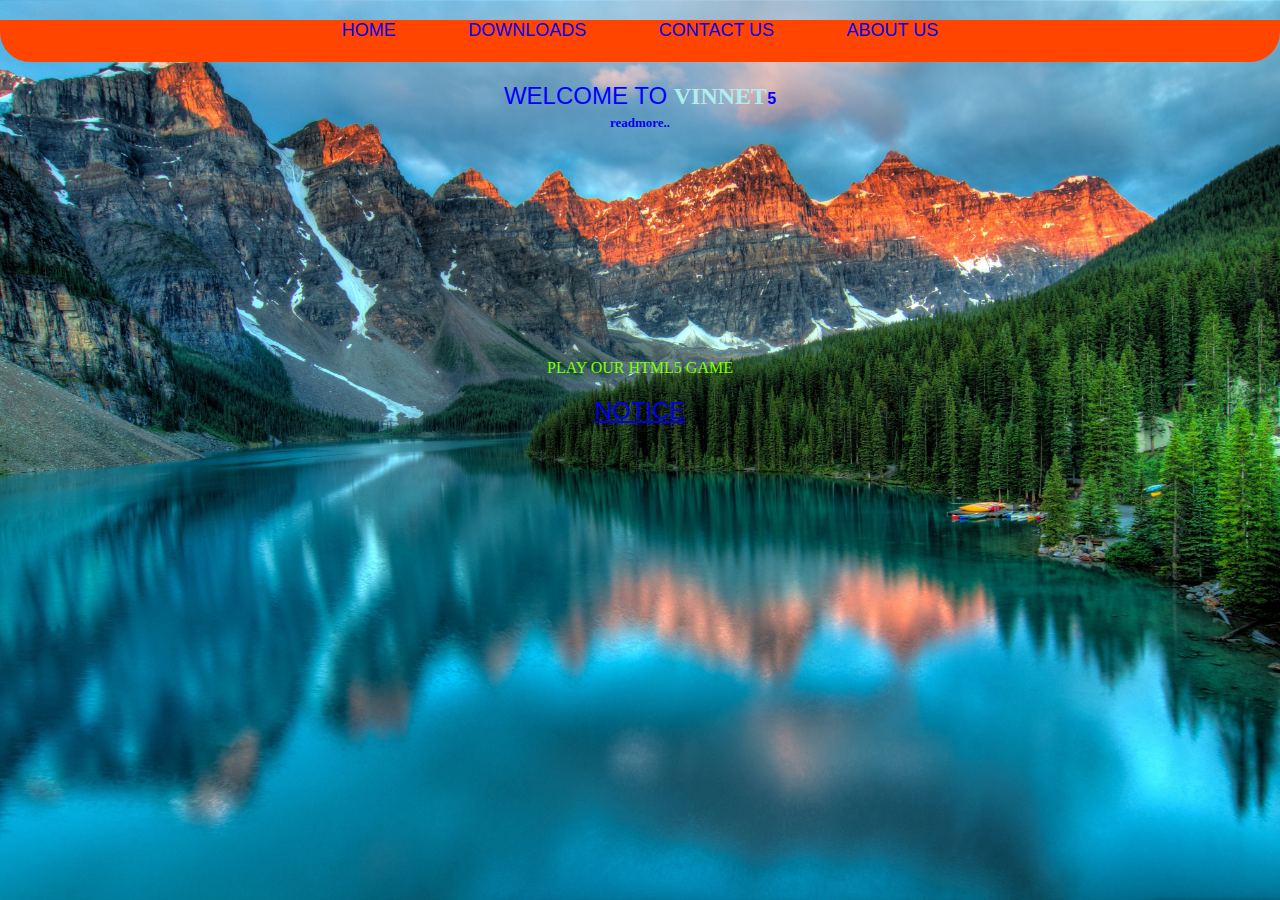
==== index.html @ 1437368b "Add files via upload" ====
<!DOCTYPE html>


<html lang="en">

<head>
    <meta charset="UTF-8">
    <meta http-equiv="X-UA-Compatible" content="IE=edge">
    <meta name="viewport" content="width=device-width, initial-scale=1.0">
    <title>hotsound</title>
    <link rel="stylesheet" href="index.css">
    <link href="https://fonts.googleapis.com/icon?family=Material+Icons" rel="stylesheet">
    <link rel="stylesheet" href="index .css">
    <script src="app.js "></script>
    <link rel="stylesheet" href="all.css">

</head>

<P>

    <nav>
        <ul>
            <li><a href="recode.html">HOME</a></li>
            <li><a href="downloads.html">DOWNLOADS</a></li>
            <li><a href="user.html">CONTACT US</a></li>
            <li><a href="readmore.html">ABOUT US</a></li>
        </ul>
    </nav>

    <P>WELCOME TO <em><i class="fa fa-shake">VINNET</i></em><strong>5</strong></P>
    <p class="readmore">
        <a href="readmore.html"> <i class="fa fa-shake">readmore..</i></a>
    </p>

    <div class="container">

        <h1 id="current-time"></h1>

    </div>
    <script>
        let time = document.getElementById("current-time");

        setInterval(() => {
            let d = new Date();
            time.innerHTML = d.toLocaleTimeString();
        }, 1000)
    </script>






    </body>


    <footer> <a href="html5 gyme/index.html">PLAY OUR HTML5 GAME</a></footer>
    <p class="notice">
        <a href="notice.html">NOTICE</a>
    </p>





</html>
---- index.css ----
* {
    padding: 0;
    margin: 0;
}

body {
    background-image: url(img/hh.jpg);
    background-position: center;
    background-size: cover;
    height: 100vh;
}

nav {
    background-color: orangered;
    padding-bottom: 12px;
    text-align: center;
    height: 30px;
    border-bottom-left-radius: 30px;
    font-family: 'Lucida Sans', 'Lucida Sans Regular', 'Lucida Grande', 'Lucida Sans Unicode', Geneva, Verdana, sans-serif;
    border-bottom-right-radius: 30px;
}

nav ul li {
    display: inline;
    font-size: large;
    padding: 34.0px;
}

nav ul li a {
    text-decoration: none;
}

nav ul li:hover {
    background-color: skyblue;
}

P {
    font-family: Arial, Helvetica, sans-serif;
    font-size: x-large;
    text-align: center;
    text-decoration: dotted;
    color: blue;
    padding-top: 20px;
}

strong {
    color: blue;
    font-size: medium;
    font-family: 'Segoe UI', Tahoma, Geneva, Verdana, sans-serif;
}

em {
    color: paleturquoise;
}

.readmore {
    position: center;
    font-size: small;
    color: red;
    padding-top: 5px;
}

.readmore:hover {
    background-color: red;
}

.container {
    text-align: center;
    color: orangered;
    margin-top: 10%;
    font-size: xx-large;
}

.container h1 {
    font-family: 'Gill Sans', 'Gill Sans MT', Calibri, 'Trebuchet MS', sans-serif;
}

footer {
    text-align: center;
    margin-top: 17.90%;
}

footer a {
    text-decoration-line: none;
    -moz-text-decoration-line: none;
    color: chartreuse;
}
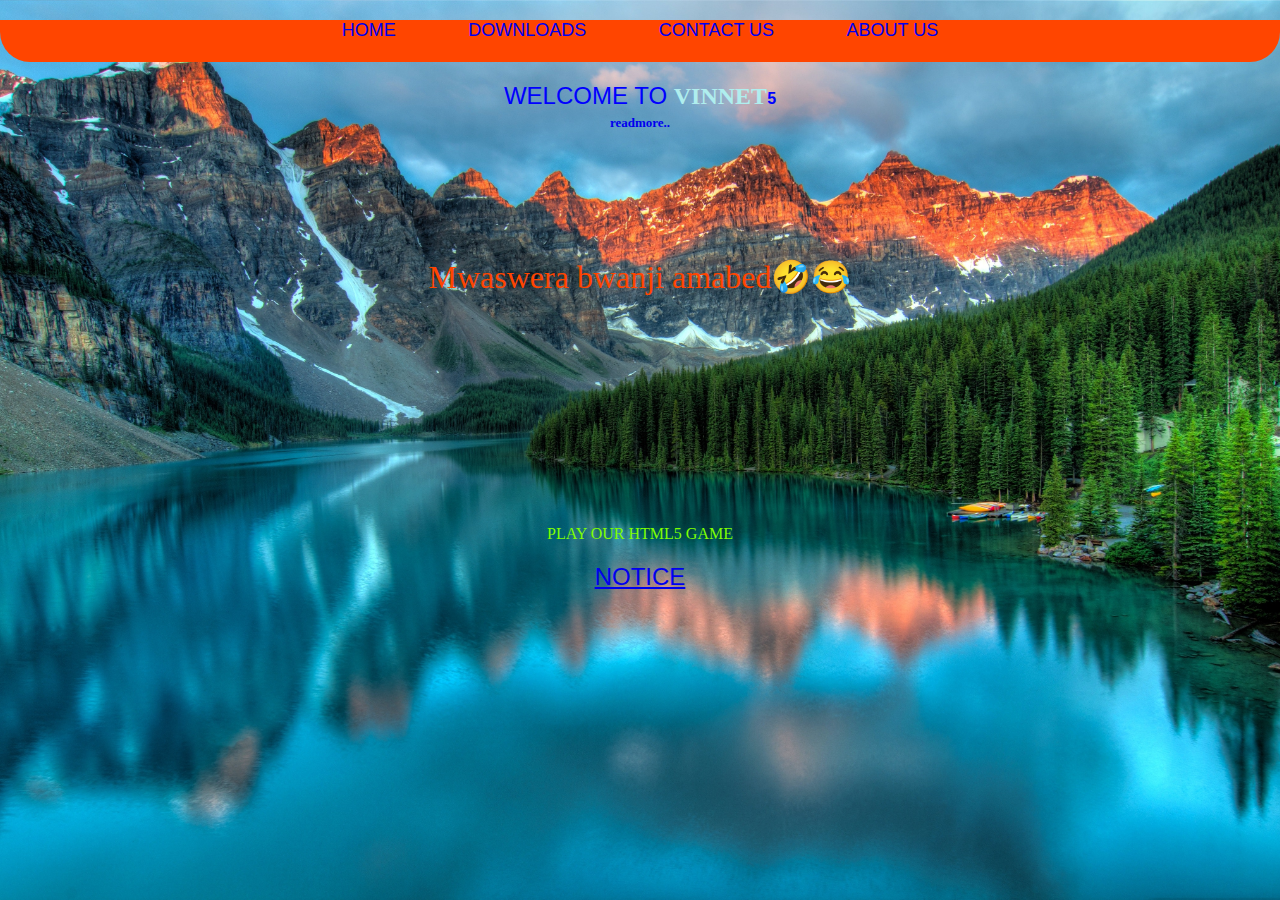
==== commit 06df0abc: "Update index.html" ====
--- a/index.html
+++ b/index.html
@@ -35,6 +35,7 @@
     <div class="container">
 
         <h1 id="current-time"></h1>
+        Mwaswera bwanji amabed🤣😂
 
     </div>
     <script>
@@ -63,4 +64,4 @@
 
 
 
-</html>+</html>
--- a/index.css
+++ b/index.css
@@ -8,6 +8,11 @@
     background-position: center;
     background-size: cover;
     height: 100vh;
+    display:flex;
+    max-width:1440px;
+    margin:0 auto;
+    flex-direction:column;
+    
 }
 
 nav {
@@ -84,4 +89,4 @@
     text-decoration-line: none;
     -moz-text-decoration-line: none;
     color: chartreuse;
-}+}
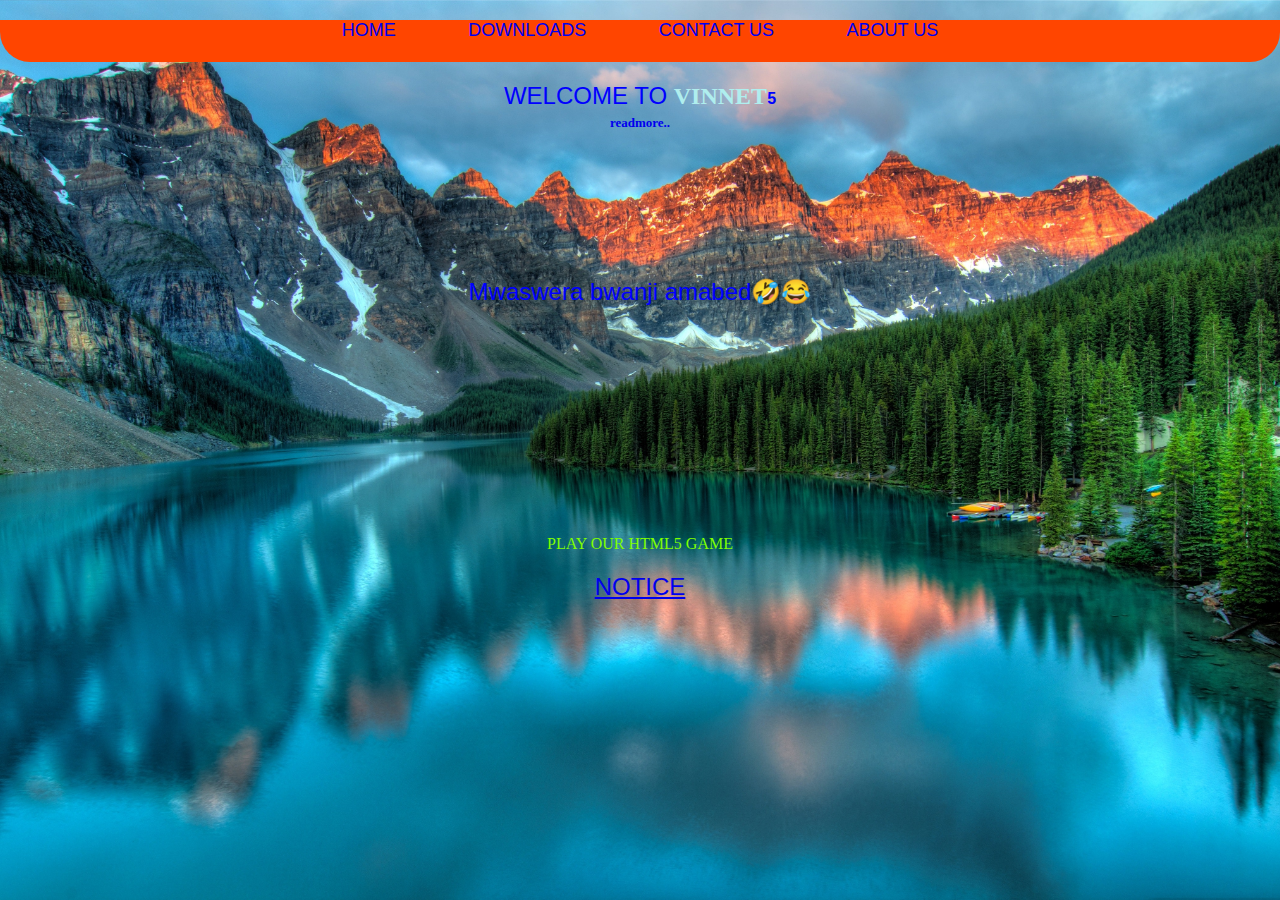
==== commit c859134f: "Update index.html" ====
--- a/index.html
+++ b/index.html
@@ -35,7 +35,7 @@
     <div class="container">
 
         <h1 id="current-time"></h1>
-        Mwaswera bwanji amabed🤣😂
+        <p>Mwaswera bwanji amabed🤣😂</p>
 
     </div>
     <script>
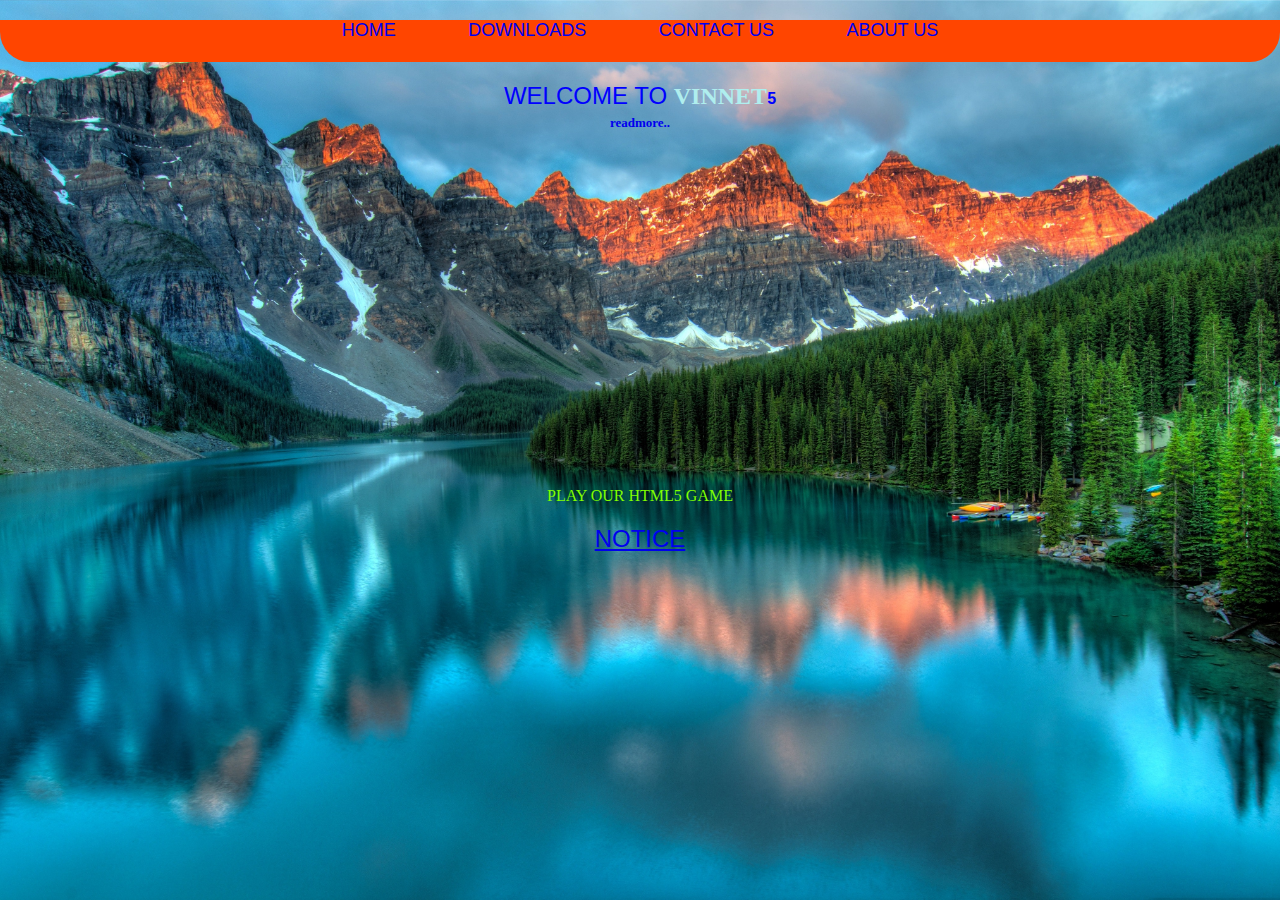
==== commit 9c748e67: "Update index.html" ====
--- a/index.html
+++ b/index.html
@@ -35,7 +35,7 @@
     <div class="container">
 
         <h1 id="current-time"></h1>
-        <p>Mwaswera bwanji amabed🤣😂</p>
+        
 
     </div>
     <script>
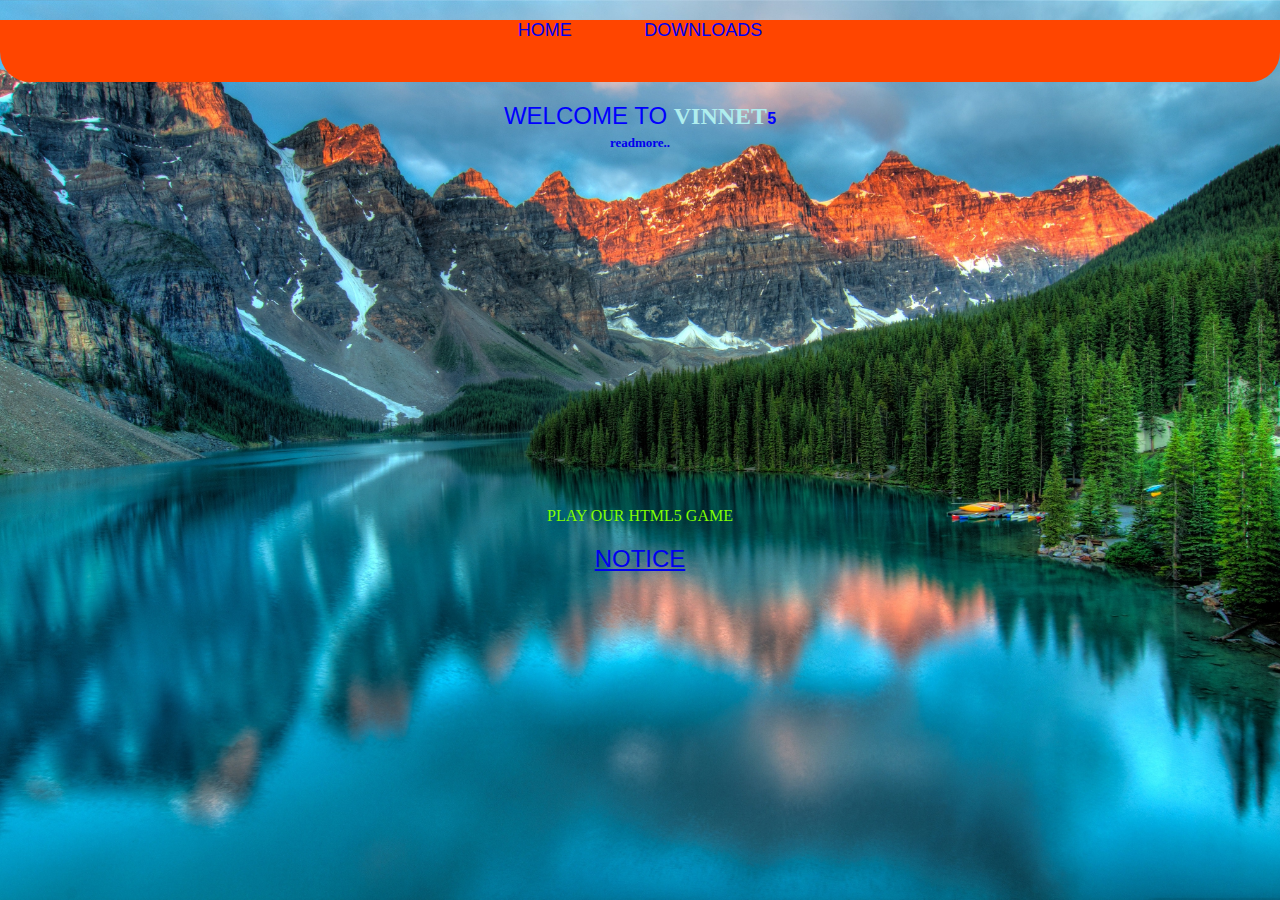
==== commit 1d02a948: "Update index.html" ====
--- a/index.html
+++ b/index.html
@@ -22,8 +22,6 @@
         <ul>
             <li><a href="recode.html">HOME</a></li>
             <li><a href="downloads.html">DOWNLOADS</a></li>
-            <li><a href="user.html">CONTACT US</a></li>
-            <li><a href="readmore.html">ABOUT US</a></li>
         </ul>
     </nav>
 
@@ -32,7 +30,7 @@
         <a href="readmore.html"> <i class="fa fa-shake">readmore..</i></a>
     </p>
 
-    <div class="container">
+    <div class="container ">
 
         <h1 id="current-time"></h1>
         
--- a/index.css
+++ b/index.css
@@ -19,7 +19,7 @@
     background-color: orangered;
     padding-bottom: 12px;
     text-align: center;
-    height: 30px;
+    height: 50px;
     border-bottom-left-radius: 30px;
     font-family: 'Lucida Sans', 'Lucida Sans Regular', 'Lucida Grande', 'Lucida Sans Unicode', Geneva, Verdana, sans-serif;
     border-bottom-right-radius: 30px;
@@ -34,11 +34,6 @@
 nav ul li a {
     text-decoration: none;
 }
-
-nav ul li:hover {
-    background-color: skyblue;
-}
-
 P {
     font-family: Arial, Helvetica, sans-serif;
     font-size: x-large;
